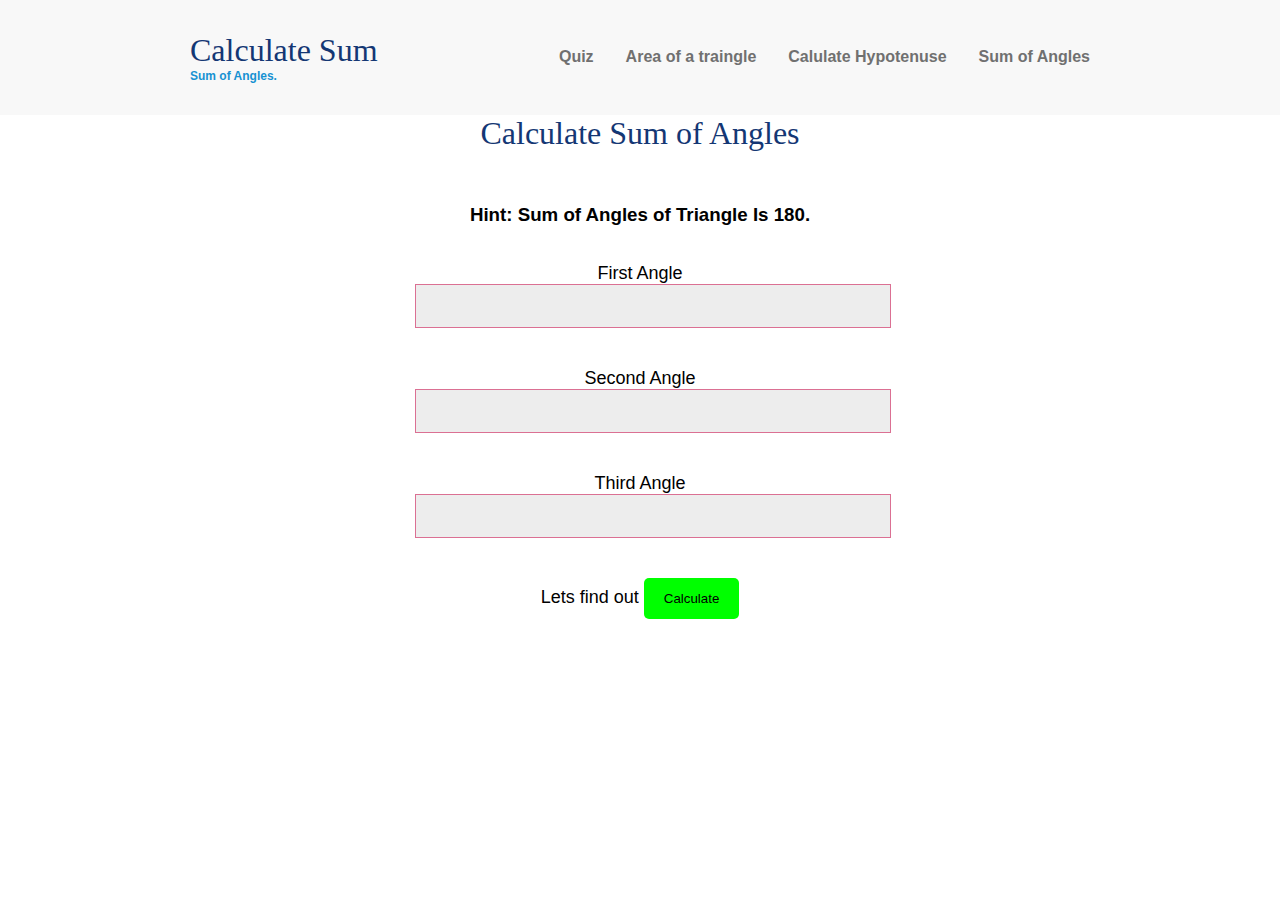
==== angles.html @ b1861837 "Add files via upload" ====
<!DOCTYPE html>
<html lang="en">
<head>
    <meta charset="UTF-8">
    <meta http-equiv="X-UA-Compatible" content="IE=edge">
    <meta name="viewport" content="width=device-width, initial-scale=1.0">
    <title>Mark 12</title>
    <link href="css/style.css" rel="stylesheet">
</head>
<body>
    <!-- Header for the NavBar -->
    <header>
        <div class="container container-nav">
            <div class="site-title">
                <h1>Calculate Sum</h1>
                <p class="subtitle">Sum of Angles.</p>
            </div>
            <nav>
                <ul>
                    <li><a href="/index.html">Quiz</a></li>
                    <li><a href="/area.html">Area of a traingle</a></li>
                    <li><a href="/hypotenuse.html">Calulate Hypotenuse</a></li>
                    <li><a href="/angles.html">Sum of Angles</a></li>

                </ul>
            </nav>
        </div> <!-- / .container -->

    </header>
                      <!-- NavBar ends here -->
      
    
   


                


<!-- For checking Hypotenuse -->

    
    <div class="container">
        <h1>Calculate Sum of Angles</h1>
        <h3 class="point">Hint: Sum of Angles of Triangle Is 180.</h3>
        <br>
         <label for="first-angle">First Angle
             <input type="number" class="user-angle">
         </label>
         <label for="Second-angle">Second Angle
             <input type="number" class="user-angle"> 
         </label>
         <label for="third-angle">Third Angle
            <input type="number" class="user-angle"> 
        </label>
         <label for="output">Lets find out
            <button class="calculate">Calculate</button>
        </label>
        <h3 class="area-output"></h3>
         </div>











    <script src="/angles.js">
    </script>
</body>
</html>
---- css/style.css ----
/*  Fonts
-----
font-family: 'Lora', serif;
font-family: 'Ubuntu', sans-serif;
*/

body {
    margin: 0;
    font-family: 'Ubuntu', sans-serif;
}

/* =================
Typography
================= */

h1 {
    font-family: 'Lora', serif;
    font-weight: 400;
    color: #143774;
    font-size: 2rem;
    margin: 0;
}

.subtitle {
    font-weight: 700;
    color: #1792d2;
    font-size: .75rem;
    margin: 0;
}

/* =================
Layout
================= */

.container {
    width: 90%;
    max-width: 900px;
    margin: 0 auto;
}

.container-nav {
    display: flex;
    justify-content: space-between;
}

header {
    background: #f8f8f8;
    padding: 2em 0;
}

@media (max-width: 675px) {
    .container-nav {
        flex-direction: column;
    }
    
    header {
        text-align: center;
    }
}

/* navigation */

nav ul {
    list-style: none;
    padding: 0;
    display: flex;
    justify-content: center;
}

nav li {
    margin-left: 2em;
}

nav a {
    text-decoration: none;
    color: #707070;
    font-weight: 700;
    padding: .25em 0;
}

nav a:hover,
nav a:focus {
    color: #1792d2;
}

.current-page {
    border-bottom: 1px solid #707070;
}

.current-page:hover {
    color: #707070;
}

@media (max-width: 675px) {
    nav ul {
        flex-direction: column;
    }
    
    nav li {
        margin: .5em 0;
    }
}


/* ###########For Hypotenuse ######################### */

.container {
    width:80%;
    margin: 0 auto;

    
}
.container h1 {
    text-align: center;
    /*  */
}


label {
    display: block;
    font-size: 1.125rem;
    margin-bottom: .77rem;
    text-align: center;
    width: 50%;
    margin: 0 auto;
}

input {
    width: 100%;
    background: #EDEDED;
    border: 1px solid #C7C7C7;
    font-size: 1rem;
    padding: .75rem;
    margin-bottom: 2.5em;
    border-color: palevioletred;
}
input[type="text"]:focus {
    border: 3px solid black;
    
}

button {
    font-family: "Comfortaa", sans-serif;
    padding: 1em 1.5em;
    margin-top: 2em;
    border-radius: 5px;
    border: none;
    background: lime;
    color: black;
    cursor: pointer;
    transition: background 0.5s;
    
}

button:hover, button:focus {
    background: rgb(168, 0, 0);
}

 .container button {
    margin: 0 auto;
}


.question {
    margin: 2rem auto;
    background: rgb(241 241 241 / 38%);
    font-size:larger;
    padding: 1rem 0;
    border-radius: 0.7rem;
    box-shadow: 9.91px 9.91px 15px #eff2f4, -9.91px -9.91px 15px #fafafa;
  }
  
  .quiz {
    margin: 2rem auto;
    width: 100%;
    text-align: center;
    
  }

  .point {
      text-align: center;
      margin-top: 52px;
  }

  .area-output {
      text-align: center;
      font-weight: bolder;
      color: red;
      font-size: 25px;
  }


  .quiz-form{
    text-align: center;
    font-size: 1.2rem;
}

.input-quiz, .inputt-quiz {
    display: inline;
    float: center;
    width: auto;
  }
  
  @media screen and (max-width: 768px) {
    .input-quiz, .inputt-quiz {
        display: inline;
        float: center;
        width: auto;
      }
    }
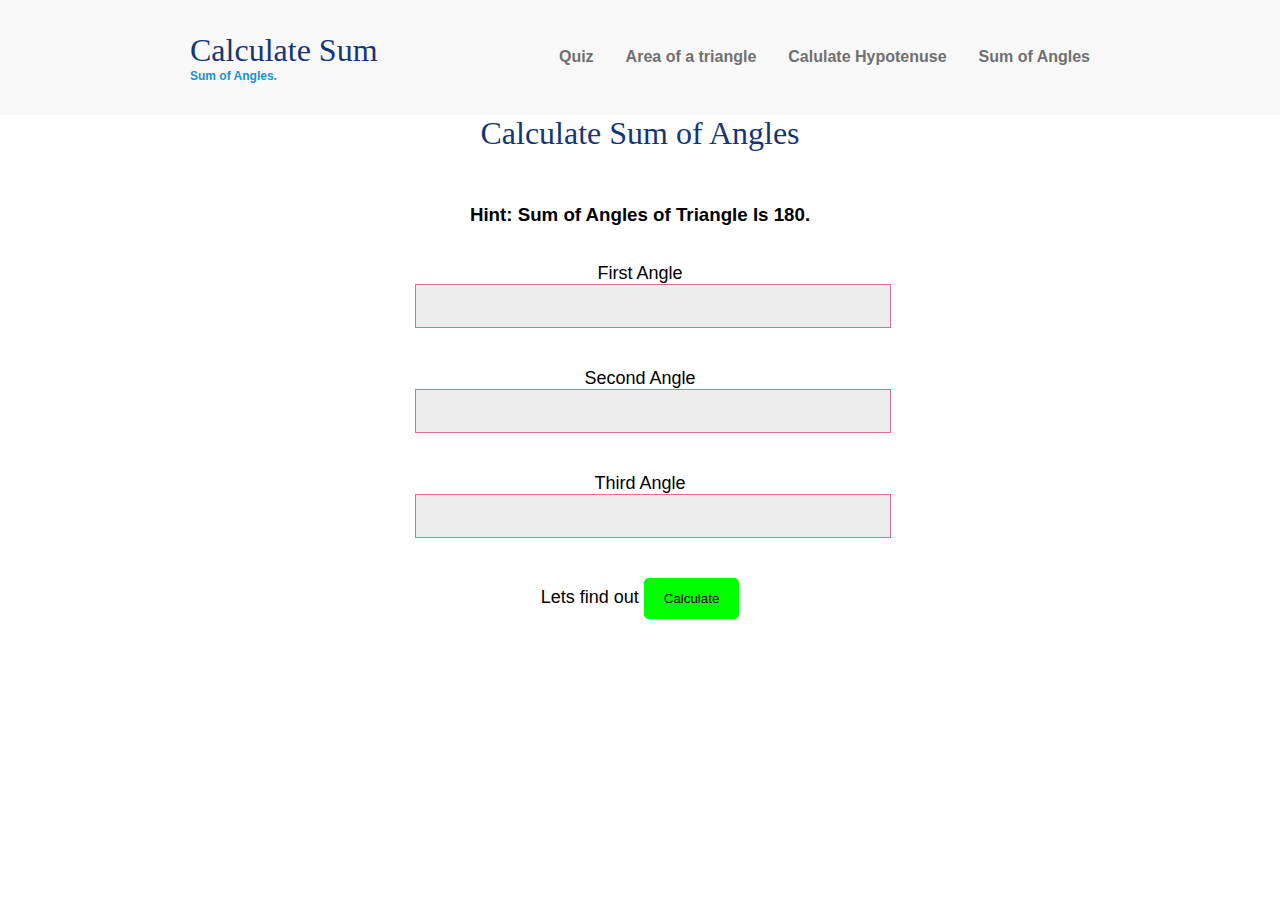
==== commit 4163f8cb: "Update angles.html" ====
--- a/angles.html
+++ b/angles.html
@@ -18,7 +18,7 @@
             <nav>
                 <ul>
                     <li><a href="/index.html">Quiz</a></li>
-                    <li><a href="/area.html">Area of a traingle</a></li>
+                    <li><a href="/area.html">Area of a triangle</a></li>
                     <li><a href="/hypotenuse.html">Calulate Hypotenuse</a></li>
                     <li><a href="/angles.html">Sum of Angles</a></li>
 
@@ -71,4 +71,4 @@
     <script src="/angles.js">
     </script>
 </body>
-</html>+</html>
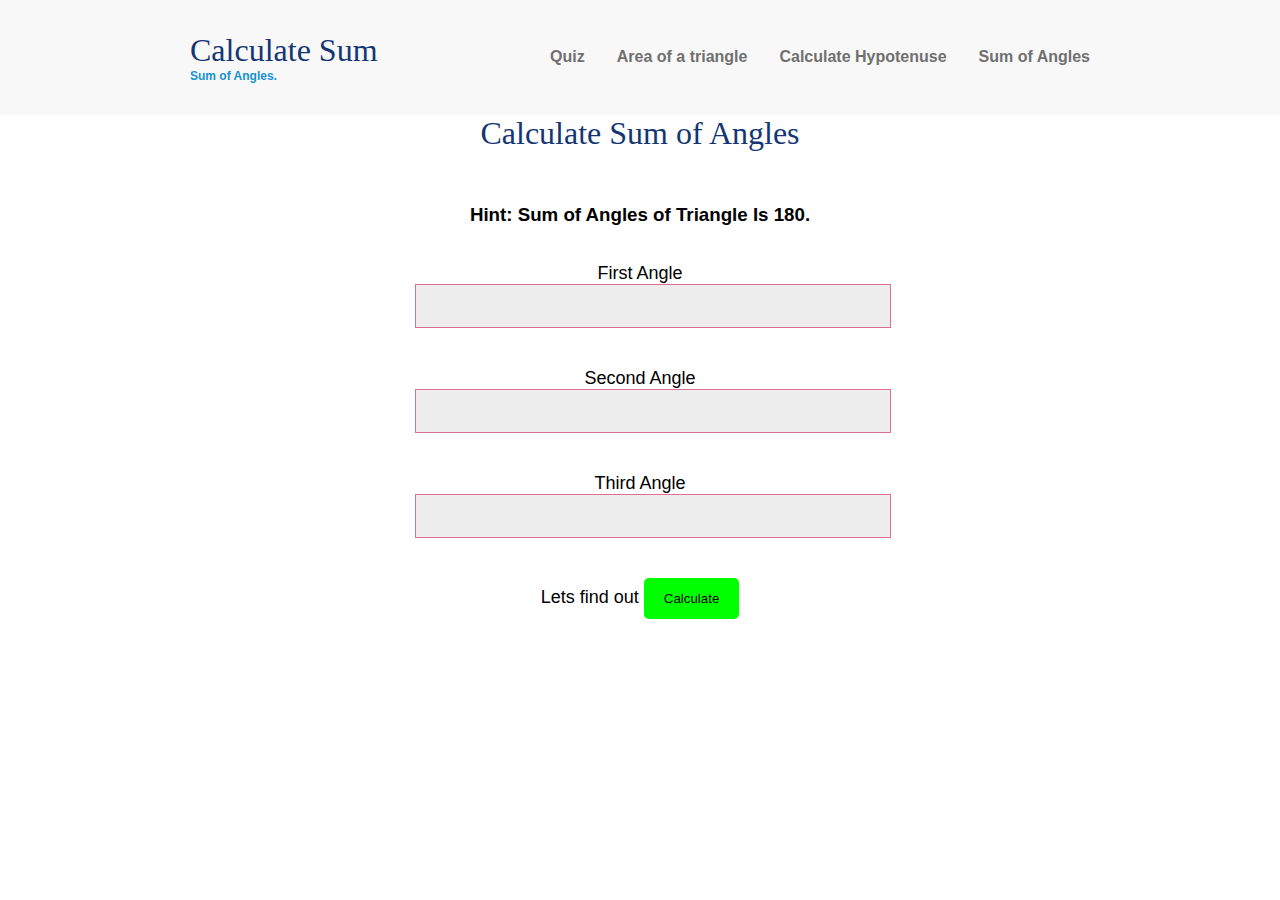
==== commit 5829251d: "Update angles.html" ====
--- a/angles.html
+++ b/angles.html
@@ -19,7 +19,7 @@
                 <ul>
                     <li><a href="/index.html">Quiz</a></li>
                     <li><a href="/area.html">Area of a triangle</a></li>
-                    <li><a href="/hypotenuse.html">Calulate Hypotenuse</a></li>
+                    <li><a href="/hypotenuse.html">Calculate Hypotenuse</a></li>
                     <li><a href="/angles.html">Sum of Angles</a></li>
 
                 </ul>
